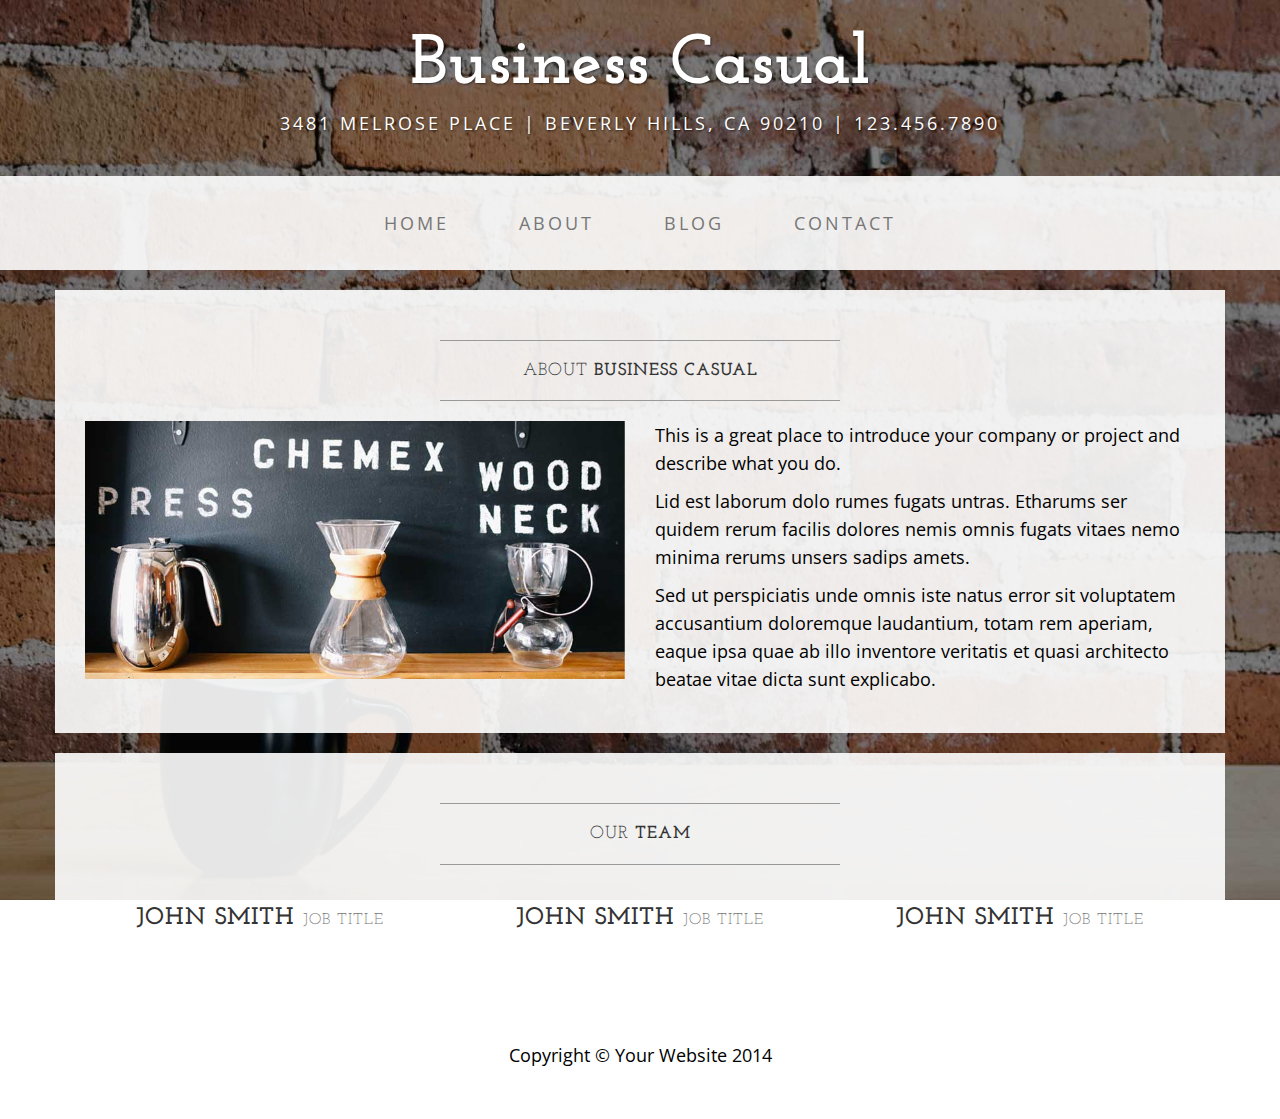
==== about.html @ 0c21d7d6 "theme" ====
<!DOCTYPE html>
<html lang="en">

<head>

    <meta charset="utf-8">
    <meta http-equiv="X-UA-Compatible" content="IE=edge">
    <meta name="viewport" content="width=device-width, initial-scale=1">
    <meta name="description" content="">
    <meta name="author" content="">

    <title>About - Business Casual - Start Bootstrap Theme</title>

    <!-- Bootstrap Core CSS -->
    <link href="css/bootstrap.min.css" rel="stylesheet">

    <!-- Custom CSS -->
    <link href="css/business-casual.css" rel="stylesheet">

    <!-- Fonts -->
    <link href="https://fonts.googleapis.com/css?family=Open+Sans:300italic,400italic,600italic,700italic,800italic,400,300,600,700,800" rel="stylesheet" type="text/css">
    <link href="https://fonts.googleapis.com/css?family=Josefin+Slab:100,300,400,600,700,100italic,300italic,400italic,600italic,700italic" rel="stylesheet" type="text/css">

    <!-- HTML5 Shim and Respond.js IE8 support of HTML5 elements and media queries -->
    <!-- WARNING: Respond.js doesn't work if you view the page via file:// -->
    <!--[if lt IE 9]>
        <script src="https://oss.maxcdn.com/libs/html5shiv/3.7.0/html5shiv.js"></script>
        <script src="https://oss.maxcdn.com/libs/respond.js/1.4.2/respond.min.js"></script>
    <![endif]-->

</head>

<body>

    <div class="brand">Business Casual</div>
    <div class="address-bar">3481 Melrose Place | Beverly Hills, CA 90210 | 123.456.7890</div>

    <!-- Navigation -->
    <nav class="navbar navbar-default" role="navigation">
        <div class="container">
            <!-- Brand and toggle get grouped for better mobile display -->
            <div class="navbar-header">
                <button type="button" class="navbar-toggle" data-toggle="collapse" data-target="#bs-example-navbar-collapse-1">
                    <span class="sr-only">Toggle navigation</span>
                    <span class="icon-bar"></span>
                    <span class="icon-bar"></span>
                    <span class="icon-bar"></span>
                </button>
                <!-- navbar-brand is hidden on larger screens, but visible when the menu is collapsed -->
                <a class="navbar-brand" href="index.html">Business Casual</a>
            </div>
            <!-- Collect the nav links, forms, and other content for toggling -->
            <div class="collapse navbar-collapse" id="bs-example-navbar-collapse-1">
                <ul class="nav navbar-nav">
                    <li>
                        <a href="index.html">Home</a>
                    </li>
                    <li>
                        <a href="about.html">About</a>
                    </li>
                    <li>
                        <a href="blog.html">Blog</a>
                    </li>
                    <li>
                        <a href="contact.html">Contact</a>
                    </li>
                </ul>
            </div>
            <!-- /.navbar-collapse -->
        </div>
        <!-- /.container -->
    </nav>

    <div class="container">

        <div class="row">
            <div class="box">
                <div class="col-lg-12">
                    <hr>
                    <h2 class="intro-text text-center">About
                        <strong>business casual</strong>
                    </h2>
                    <hr>
                </div>
                <div class="col-md-6">
                    <img class="img-responsive img-border-left" src="img/slide-2.jpg" alt="">
                </div>
                <div class="col-md-6">
                    <p>This is a great place to introduce your company or project and describe what you do.</p>
                    <p>Lid est laborum dolo rumes fugats untras. Etharums ser quidem rerum facilis dolores nemis omnis fugats vitaes nemo minima rerums unsers sadips amets.</p>
                    <p>Sed ut perspiciatis unde omnis iste natus error sit voluptatem accusantium doloremque laudantium, totam rem aperiam, eaque ipsa quae ab illo inventore veritatis et quasi architecto beatae vitae dicta sunt explicabo.</p>
                </div>
                <div class="clearfix"></div>
            </div>
        </div>

        <div class="row">
            <div class="box">
                <div class="col-lg-12">
                    <hr>
                    <h2 class="intro-text text-center">Our
                        <strong>Team</strong>
                    </h2>
                    <hr>
                </div>
                <div class="col-sm-4 text-center">
                    <img class="img-responsive" src="http://placehold.it/750x450" alt="">
                    <h3>John Smith
                        <small>Job Title</small>
                    </h3>
                </div>
                <div class="col-sm-4 text-center">
                    <img class="img-responsive" src="http://placehold.it/750x450" alt="">
                    <h3>John Smith
                        <small>Job Title</small>
                    </h3>
                </div>
                <div class="col-sm-4 text-center">
                    <img class="img-responsive" src="http://placehold.it/750x450" alt="">
                    <h3>John Smith
                        <small>Job Title</small>
                    </h3>
                </div>
                <div class="clearfix"></div>
            </div>
        </div>

    </div>
    <!-- /.container -->

    <footer>
        <div class="container">
            <div class="row">
                <div class="col-lg-12 text-center">
                    <p>Copyright &copy; Your Website 2014</p>
                </div>
            </div>
        </div>
    </footer>

    <!-- jQuery -->
    <script src="js/jquery.js"></script>

    <!-- Bootstrap Core JavaScript -->
    <script src="js/bootstrap.min.js"></script>

</body>

</html>
---- css/business-casual.css ----
/*!
 * Start Bootstrap - Business Casual (http://startbootstrap.com/)
 * Copyright 2013-2016 Start Bootstrap
 * Licensed under MIT (https://github.com/BlackrockDigital/startbootstrap/blob/gh-pages/LICENSE)
 */

body {
    font-family: "Open Sans","Helvetica Neue",Helvetica,Arial,sans-serif;
    background: url('../img/bg.jpg') no-repeat center center fixed;
    -webkit-background-size: cover;
    -moz-background-size: cover;
    background-size: cover;
    -o-background-size: cover;
}

h1,
h2,
h3,
h4,
h5,
h6 {
    text-transform: uppercase;
    font-family: "Josefin Slab","Helvetica Neue",Helvetica,Arial,sans-serif;
    font-weight: 700;
    letter-spacing: 1px;
}

p {
    font-size: 1.25em;
    line-height: 1.6;
    color: #000;
}

hr {
    max-width: 400px;
    border-color: #999999;
}

.brand,
.address-bar {
    display: none;
}

.navbar-brand {
    text-transform: uppercase;
    font-weight: 900;
    letter-spacing: 2px;
}

.navbar-nav {
    text-transform: uppercase;
    font-weight: 400;
    letter-spacing: 3px;
}

.img-full {
    min-width: 100%;
}

.brand-before,
.brand-name {
    text-transform: capitalize;
}

.brand-before {
    margin: 15px 0;
}

.brand-name {
    margin: 0;
    font-size: 4em;
}

.tagline-divider {
    margin: 15px auto 3px;
    max-width: 250px;
    border-color: #999999;
}

.box {
    margin-bottom: 20px;
    padding: 30px 15px;
    background: #fff;
    background: rgba(255,255,255,0.9);
}

.intro-text {
    text-transform: uppercase;
    font-size: 1.25em;
    font-weight: 400;
    letter-spacing: 1px;
}

.img-border {
    float: none;
    margin: 0 auto 0;
    border: #999999 solid 1px;
}

.img-left {
    float: none;
    margin: 0 auto 0;
}

footer {
    background: #fff;
    background: rgba(255,255,255,0.9);
}

footer p {
    margin: 0;
    padding: 50px 0;
}

@media screen and (min-width:768px) {
    .brand {
        display: inherit;
        margin: 0;
        padding: 30px 0 10px;
        text-align: center;
        text-shadow: 1px 1px 2px rgba(0,0,0,0.5);
        font-family: "Josefin Slab","Helvetica Neue",Helvetica,Arial,sans-serif;
        font-size: 5em;
        font-weight: 700;
        line-height: normal;
        color: #fff;
    }

    .top-divider {
        margin-top: 0;
    }

    .img-left {
        float: left;
        margin-right: 25px;
    }

    .address-bar {
        display: inherit;
        margin: 0;
        padding: 0 0 40px;
        text-align: center;
        text-shadow: 1px 1px 2px rgba(0,0,0,0.5);
        text-transform: uppercase;
        font-size: 1.25em;
        font-weight: 400;
        letter-spacing: 3px;
        color: #fff;
    }

    .navbar {
        border-radius: 0;
    }

    .navbar-header {
        display: none;
    }

    .navbar {
        min-height: 0;
    }

    .navbar-default {
        border: none;
        background: #fff;
        background: rgba(255,255,255,0.9);
    }

    .nav>li>a {
        padding: 35px;
    }

    .navbar-nav>li>a {
        line-height: normal;
    }

    .navbar-nav {
        display: table;
        float: none;
        margin: 0 auto;
        table-layout: fixed;
        font-size: 1.25em;
    }
}

@media screen and (min-width:1200px) {
    .box:after {
        content: '';
        display: table;
        clear: both;
    }
}
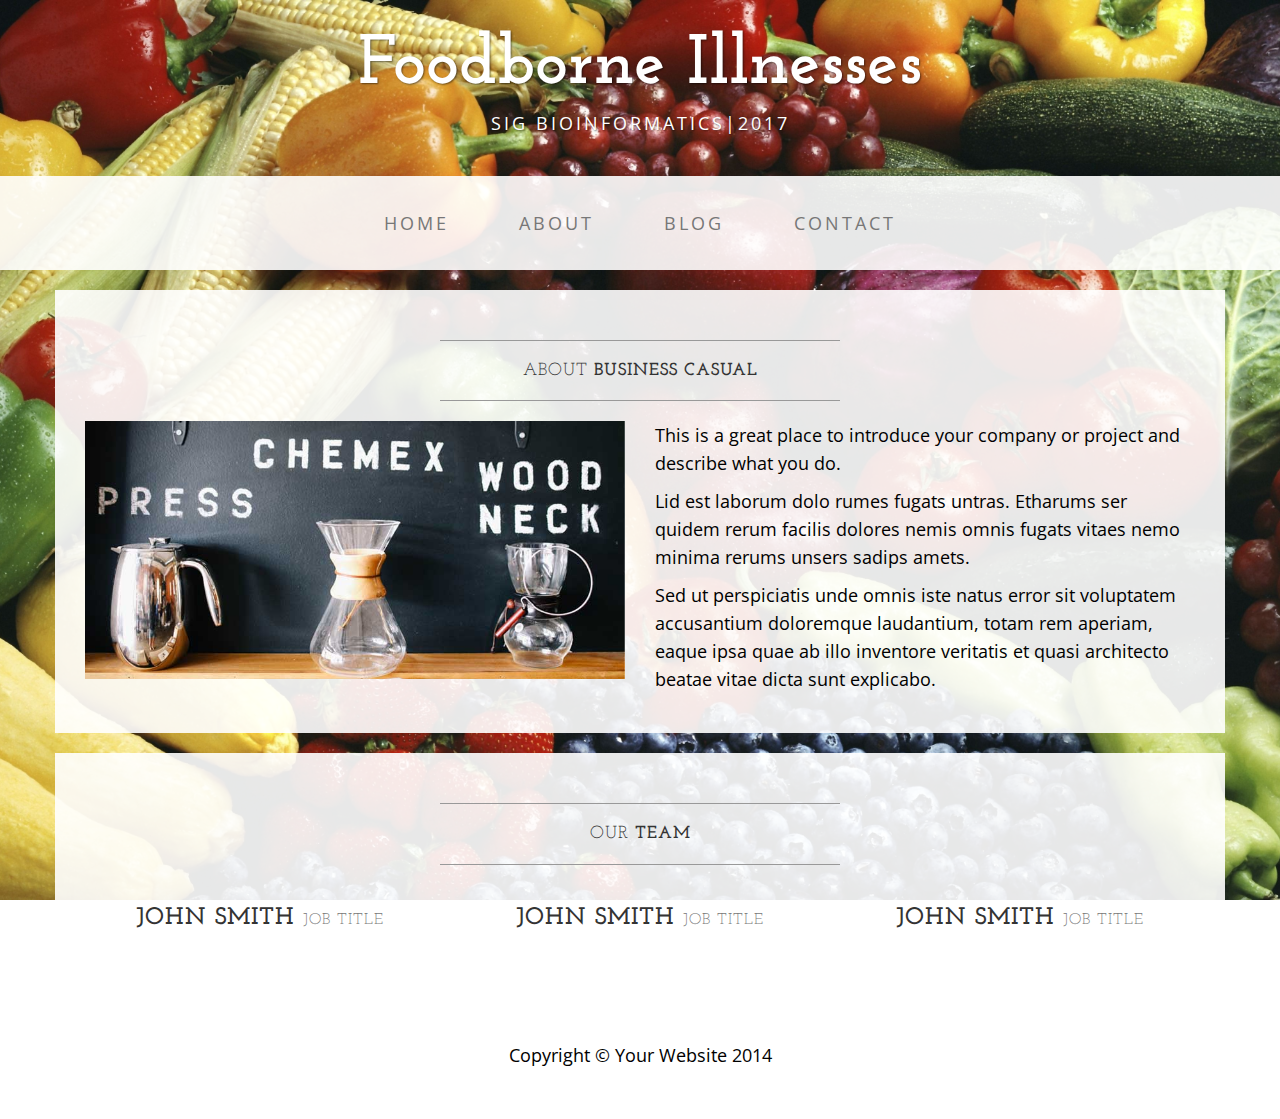
==== commit e53043a0: "'titleandsubtitle'" ====
--- a/about.html
+++ b/about.html
@@ -9,7 +9,7 @@
     <meta name="description" content="">
     <meta name="author" content="">
 
-    <title>About - Business Casual - Start Bootstrap Theme</title>
+    <title>SIG Bioinformatics</title>
 
     <!-- Bootstrap Core CSS -->
     <link href="css/bootstrap.min.css" rel="stylesheet">
@@ -32,8 +32,8 @@
 
 <body>
 
-    <div class="brand">Business Casual</div>
-    <div class="address-bar">3481 Melrose Place | Beverly Hills, CA 90210 | 123.456.7890</div>
+    <div class="brand">Foodborne Illnesses</div>
+    <div class="address-bar">SIG Bioinformatics|2017</div>
 
     <!-- Navigation -->
     <nav class="navbar navbar-default" role="navigation">
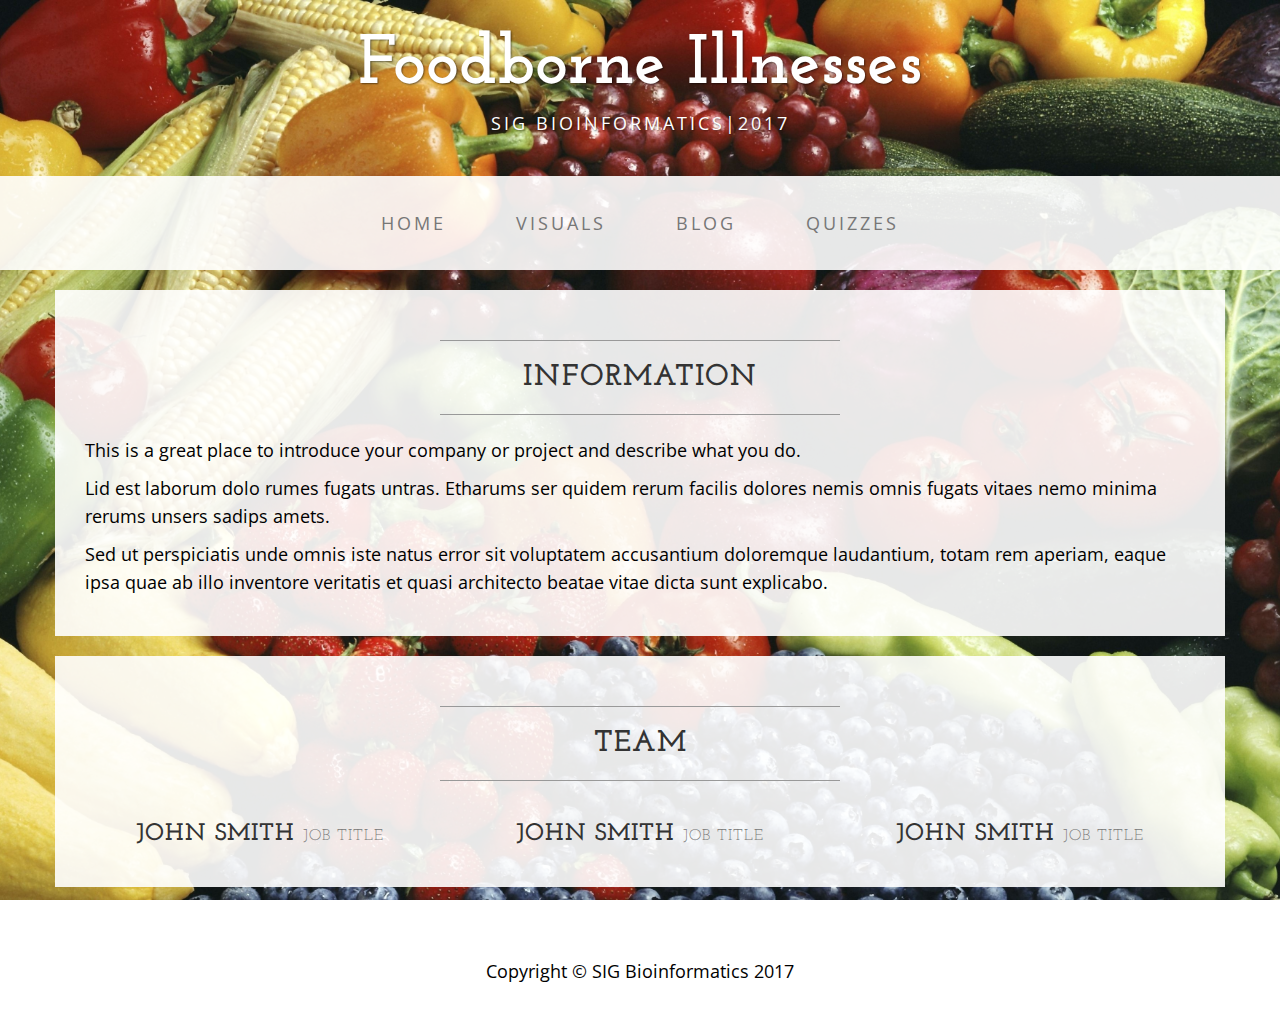
==== commit 457e05c9: "'addedvisualsandchangedsometexts'" ====
--- a/about.html
+++ b/about.html
@@ -56,13 +56,13 @@
                         <a href="index.html">Home</a>
                     </li>
                     <li>
-                        <a href="about.html">About</a>
+                        <a href="about.html">Visuals</a>
                     </li>
                     <li>
                         <a href="blog.html">Blog</a>
                     </li>
                     <li>
-                        <a href="contact.html">Contact</a>
+                        <a href="contact.html">Quizzes</a>
                     </li>
                 </ul>
             </div>
@@ -77,15 +77,42 @@
             <div class="box">
                 <div class="col-lg-12">
                     <hr>
-                    <h2 class="intro-text text-center">About
-                        <strong>business casual</strong>
+                    <h2 class="text-center">
+                        <strong>Information</strong>
                     </h2>
                     <hr>
                 </div>
-                <div class="col-md-6">
-                    <img class="img-responsive img-border-left" src="img/slide-2.jpg" alt="">
-                </div>
-                <div class="col-md-6">
+
+                  <div class='tableauPlaceholder, col-md-12' id='viz1500918203045' style='position:relative'>
+                    <noscript>
+                      <a href=''>
+                        <img alt='FOOD- ILLNESS1 ' src='https:&#47;&#47;public.tableau.com&#47;static&#47;images&#47;Bo&#47;Book7_530&#47;FOOD-ILLNESS1&#47;1_rss.png' style='border: none' />
+                      </a>
+                    </noscript>
+                    <object class='tableauViz'  style='display:none;'>
+                      <param name='host_url' value='https%3A%2F%2Fpublic.tableau.com%2F' />
+                      <param name='site_root' value='' />
+                      <param name='name' value='Book7_530&#47;FOOD-ILLNESS1' />
+                      <param name='tabs' value='no' />
+                      <param name='toolbar' value='yes' />
+                      <param name='static_image' value='https:&#47;&#47;public.tableau.com&#47;static&#47;images&#47;Bo&#47;Book7_530&#47;FOOD-ILLNESS1&#47;1.png' />
+                      <param name='animate_transition' value='yes' />
+                      <param name='display_static_image' value='yes' />
+                      <param name='display_spinner' value='yes' />
+                      <param name='display_overlay' value='yes' />
+                      <param name='display_count' value='yes' />
+                    </object>
+                  </div>
+                  <script type='text/javascript'>
+                    var divElement = document.getElementById('viz1500918203045');
+                    var vizElement = divElement.getElementsByTagName('object')[0];
+                    vizElement.style.width='100%';vizElement.style.height=(divElement.offsetWidth*0.75)+'px';
+                    var scriptElement = document.createElement('script');
+                    scriptElement.src = 'https://public.tableau.com/javascripts/api/viz_v1.js';
+                    vizElement.parentNode.insertBefore(scriptElement, vizElement);
+                  </script>
+
+                <div class="col-md-12">
                     <p>This is a great place to introduce your company or project and describe what you do.</p>
                     <p>Lid est laborum dolo rumes fugats untras. Etharums ser quidem rerum facilis dolores nemis omnis fugats vitaes nemo minima rerums unsers sadips amets.</p>
                     <p>Sed ut perspiciatis unde omnis iste natus error sit voluptatem accusantium doloremque laudantium, totam rem aperiam, eaque ipsa quae ab illo inventore veritatis et quasi architecto beatae vitae dicta sunt explicabo.</p>
@@ -98,7 +125,7 @@
             <div class="box">
                 <div class="col-lg-12">
                     <hr>
-                    <h2 class="intro-text text-center">Our
+                    <h2 class="text-center">
                         <strong>Team</strong>
                     </h2>
                     <hr>
@@ -132,7 +159,7 @@
         <div class="container">
             <div class="row">
                 <div class="col-lg-12 text-center">
-                    <p>Copyright &copy; Your Website 2014</p>
+                    <p>Copyright &copy; SIG Bioinformatics 2017</p>
                 </div>
             </div>
         </div>
--- a/css/business-casual.css
+++ b/css/business-casual.css
@@ -188,5 +188,30 @@
         content: '';
         display: table;
         clear: both;
-    }
-}+
+    }
+
+}
+.question{
+    font-weight: 600;
+}
+.answers {
+  margin-bottom: 20px;
+}
+.answers label{
+  display: block;
+}
+#submit{
+    font-family: sans-serif;
+    font-size: 20px;
+    background-color: #279;
+    color: #fff;
+    border: 0px;
+    border-radius: 3px;
+    padding: 20px;
+    cursor: pointer;
+    margin-bottom: 20px;
+}
+#submit:hover{
+    background-color: #38a;
+}
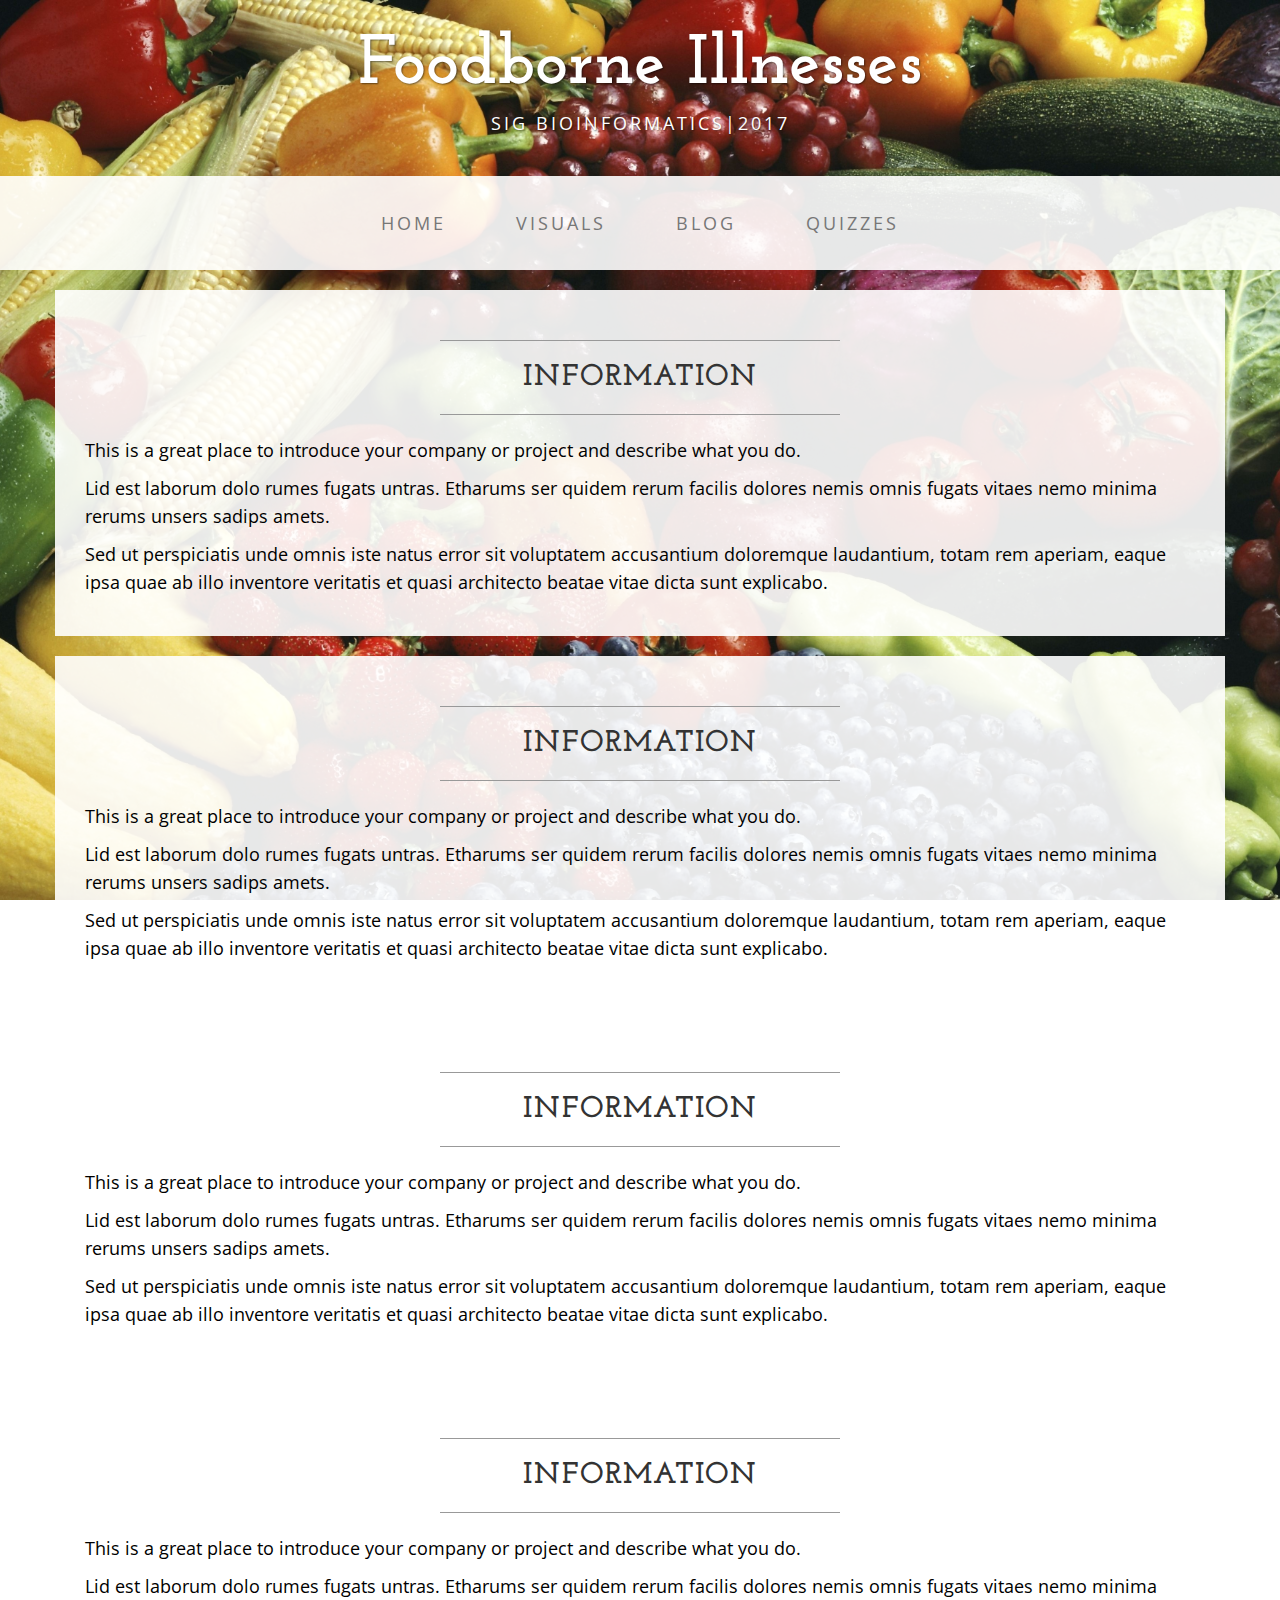
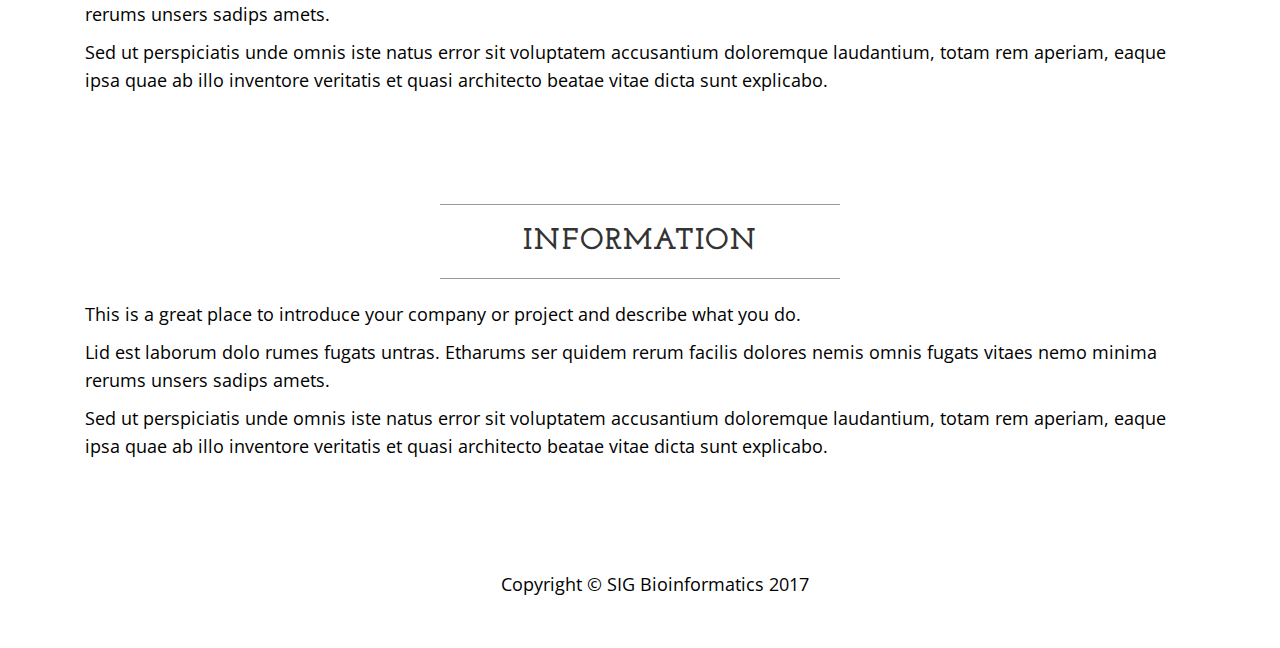
==== commit c620e638: "'addedvisualizations,changedquiz'" ====
--- a/about.html
+++ b/about.html
@@ -121,38 +121,103 @@
             </div>
         </div>
 
-        <div class="row">
-            <div class="box">
-                <div class="col-lg-12">
-                    <hr>
-                    <h2 class="text-center">
-                        <strong>Team</strong>
-                    </h2>
-                    <hr>
-                </div>
-                <div class="col-sm-4 text-center">
-                    <img class="img-responsive" src="http://placehold.it/750x450" alt="">
-                    <h3>John Smith
-                        <small>Job Title</small>
-                    </h3>
-                </div>
-                <div class="col-sm-4 text-center">
-                    <img class="img-responsive" src="http://placehold.it/750x450" alt="">
-                    <h3>John Smith
-                        <small>Job Title</small>
-                    </h3>
-                </div>
-                <div class="col-sm-4 text-center">
-                    <img class="img-responsive" src="http://placehold.it/750x450" alt="">
-                    <h3>John Smith
-                        <small>Job Title</small>
-                    </h3>
-                </div>
-                <div class="clearfix"></div>
-            </div>
-        </div>
-
-    </div>
+
+            <div class="row">
+                <div class="box">
+                    <div class="col-lg-12">
+                        <hr>
+                        <h2 class="text-center">
+                            <strong>Information</strong>
+                        </h2>
+                        <hr>
+                    </div>
+
+                    <div class='tableauPlaceholder, col-md-12' id='viz1501000955147' style='position: relative'><noscript><a href=''><img alt='FOOD- ILLNESS2 ' src='https:&#47;&#47;public.tableau.com&#47;static&#47;images&#47;Bo&#47;Book7_530&#47;FOOD-ILLNESS2&#47;1_rss.png' style='border: none' /></a></noscript><object class='tableauViz'  style='display:none;'><param name='host_url' value='https%3A%2F%2Fpublic.tableau.com%2F' /> <param name='site_root' value='' /><param name='name' value='Book7_530&#47;FOOD-ILLNESS2' /><param name='tabs' value='no' /><param name='toolbar' value='yes' /><param name='static_image' value='https:&#47;&#47;public.tableau.com&#47;static&#47;images&#47;Bo&#47;Book7_530&#47;FOOD-ILLNESS2&#47;1.png' /> <param name='animate_transition' value='yes' /><param name='display_static_image' value='yes' /><param name='display_spinner' value='yes' /><param name='display_overlay' value='yes' /><param name='display_count' value='yes' /><param name='filter' value='publish=yes' /></object></div>                <script type='text/javascript'>                    var divElement = document.getElementById('viz1501000955147');                    var vizElement = divElement.getElementsByTagName('object')[0];                    vizElement.style.width='100%';vizElement.style.height=(divElement.offsetWidth*0.75)+'px';                    var scriptElement = document.createElement('script');                    scriptElement.src = 'https://public.tableau.com/javascripts/api/viz_v1.js';                    vizElement.parentNode.insertBefore(scriptElement, vizElement);                </script>
+
+                  <div class="col-md-12">
+                      <p>This is a great place to introduce your company or project and describe what you do.</p>
+                      <p>Lid est laborum dolo rumes fugats untras. Etharums ser quidem rerum facilis dolores nemis omnis fugats vitaes nemo minima rerums unsers sadips amets.</p>
+                      <p>Sed ut perspiciatis unde omnis iste natus error sit voluptatem accusantium doloremque laudantium, totam rem aperiam, eaque ipsa quae ab illo inventore veritatis et quasi architecto beatae vitae dicta sunt explicabo.</p>
+                  </div>
+                  <div class="clearfix"></div>
+              </div>
+          </div>
+
+
+
+
+                      <div class="row">
+                          <div class="box">
+                              <div class="col-lg-12">
+                                  <hr>
+                                  <h2 class="text-center">
+                                      <strong>Information</strong>
+                                  </h2>
+                                  <hr>
+                              </div>
+
+<div class='tableauPlaceholder, col-md-12' id='viz1501001465645' style='position: relative'><noscript><a href=''><img alt='YEAR-ILLNESS-USA - Missouri ' src='https:&#47;&#47;public.tableau.com&#47;static&#47;images&#47;RZ&#47;RZ74HJZ38&#47;1_rss.png' style='border: none' /></a></noscript><object class='tableauViz'  style='display:none;'><param name='host_url' value='https%3A%2F%2Fpublic.tableau.com%2F' /> <param name='path' value='shared&#47;RZ74HJZ38' /> <param name='toolbar' value='yes' /><param name='static_image' value='https:&#47;&#47;public.tableau.com&#47;static&#47;images&#47;RZ&#47;RZ74HJZ38&#47;1.png' /> <param name='animate_transition' value='yes' /><param name='display_static_image' value='yes' /><param name='display_spinner' value='yes' /><param name='display_overlay' value='yes' /><param name='display_count' value='yes' /><param name='filter' value='publish=yes' /></object></div>                <script type='text/javascript'>                    var divElement = document.getElementById('viz1501001465645');                    var vizElement = divElement.getElementsByTagName('object')[0];                    vizElement.style.width='100%';vizElement.style.height=(divElement.offsetWidth*0.75)+'px';                    var scriptElement = document.createElement('script');                    scriptElement.src = 'https://public.tableau.com/javascripts/api/viz_v1.js';                    vizElement.parentNode.insertBefore(scriptElement, vizElement);                </script>
+
+                            <div class="col-md-12">
+                                <p>This is a great place to introduce your company or project and describe what you do.</p>
+                                <p>Lid est laborum dolo rumes fugats untras. Etharums ser quidem rerum facilis dolores nemis omnis fugats vitaes nemo minima rerums unsers sadips amets.</p>
+                                <p>Sed ut perspiciatis unde omnis iste natus error sit voluptatem accusantium doloremque laudantium, totam rem aperiam, eaque ipsa quae ab illo inventore veritatis et quasi architecto beatae vitae dicta sunt explicabo.</p>
+                            </div>
+                            <div class="clearfix"></div>
+                        </div>
+                    </div>
+
+
+
+                    <div class="row">
+                        <div class="box">
+                            <div class="col-lg-12">
+                                <hr>
+                                <h2 class="text-center">
+                                    <strong>Information</strong>
+                                </h2>
+                                <hr>
+                            </div>
+
+                            <div class='tableauPlaceholder, col-md-12' id='viz1501001716170' style='position: relative'><noscript><a href=''><img alt='YEAR-ILLNESS-STATE-MAP - 1998 ' src='https:&#47;&#47;public.tableau.com&#47;static&#47;images&#47;Bo&#47;Book7_530&#47;YEAR-ILLNESS-STATE-MAP&#47;1_rss.png' style='border: none' /></a></noscript><object class='tableauViz'  style='display:none;'><param name='host_url' value='https%3A%2F%2Fpublic.tableau.com%2F' /> <param name='site_root' value='' /><param name='name' value='Book7_530&#47;YEAR-ILLNESS-STATE-MAP' /><param name='tabs' value='no' /><param name='toolbar' value='yes' /><param name='static_image' value='https:&#47;&#47;public.tableau.com&#47;static&#47;images&#47;Bo&#47;Book7_530&#47;YEAR-ILLNESS-STATE-MAP&#47;1.png' /> <param name='animate_transition' value='yes' /><param name='display_static_image' value='yes' /><param name='display_spinner' value='yes' /><param name='display_overlay' value='yes' /><param name='display_count' value='yes' /><param name='filter' value='publish=yes' /></object></div>                <script type='text/javascript'>                    var divElement = document.getElementById('viz1501001716170');                    var vizElement = divElement.getElementsByTagName('object')[0];                    vizElement.style.width='100%';vizElement.style.height=(divElement.offsetWidth*0.75)+'px';                    var scriptElement = document.createElement('script');                    scriptElement.src = 'https://public.tableau.com/javascripts/api/viz_v1.js';                    vizElement.parentNode.insertBefore(scriptElement, vizElement);                </script>
+
+
+                            <div class="col-md-12">
+                                <p>This is a great place to introduce your company or project and describe what you do.</p>
+                                <p>Lid est laborum dolo rumes fugats untras. Etharums ser quidem rerum facilis dolores nemis omnis fugats vitaes nemo minima rerums unsers sadips amets.</p>
+                                <p>Sed ut perspiciatis unde omnis iste natus error sit voluptatem accusantium doloremque laudantium, totam rem aperiam, eaque ipsa quae ab illo inventore veritatis et quasi architecto beatae vitae dicta sunt explicabo.</p>
+                            </div>
+                            <div class="clearfix"></div>
+                          </div>
+                          </div>
+
+
+
+
+                          <div class="row">
+                              <div class="box">
+                                  <div class="col-lg-12">
+                                      <hr>
+                                      <h2 class="text-center">
+                                          <strong>Information</strong>
+                                      </h2>
+                                      <hr>
+                                  </div>
+
+                                  <div class='tableauPlaceholder, col-md-12' id='viz1501002029374' style='position: relative'><noscript><a href=''><img alt='REGION OF USA-ILLNESS ' src='https:&#47;&#47;public.tableau.com&#47;static&#47;images&#47;Bo&#47;Book7_530&#47;REGIONOFUSA-ILLNESS&#47;1_rss.png' style='border: none' /></a></noscript><object class='tableauViz'  style='display:none;'><param name='host_url' value='https%3A%2F%2Fpublic.tableau.com%2F' /> <param name='site_root' value='' /><param name='name' value='Book7_530&#47;REGIONOFUSA-ILLNESS' /><param name='tabs' value='no' /><param name='toolbar' value='yes' /><param name='static_image' value='https:&#47;&#47;public.tableau.com&#47;static&#47;images&#47;Bo&#47;Book7_530&#47;REGIONOFUSA-ILLNESS&#47;1.png' /> <param name='animate_transition' value='yes' /><param name='display_static_image' value='yes' /><param name='display_spinner' value='yes' /><param name='display_overlay' value='yes' /><param name='display_count' value='yes' /><param name='filter' value='publish=yes' /></object></div>                <script type='text/javascript'>                    var divElement = document.getElementById('viz1501002029374');                    var vizElement = divElement.getElementsByTagName('object')[0];                    vizElement.style.width='100%';vizElement.style.height=(divElement.offsetWidth*0.75)+'px';                    var scriptElement = document.createElement('script');                    scriptElement.src = 'https://public.tableau.com/javascripts/api/viz_v1.js';                    vizElement.parentNode.insertBefore(scriptElement, vizElement);                </script>
+
+
+                                  <div class="col-md-12">
+                                      <p>This is a great place to introduce your company or project and describe what you do.</p>
+                                      <p>Lid est laborum dolo rumes fugats untras. Etharums ser quidem rerum facilis dolores nemis omnis fugats vitaes nemo minima rerums unsers sadips amets.</p>
+                                      <p>Sed ut perspiciatis unde omnis iste natus error sit voluptatem accusantium doloremque laudantium, totam rem aperiam, eaque ipsa quae ab illo inventore veritatis et quasi architecto beatae vitae dicta sunt explicabo.</p>
+                                  </div>
+                                  <div class="clearfix"></div>
+                                  </div>
+                                  </div>
+
+
+
     <!-- /.container -->
 
     <footer>
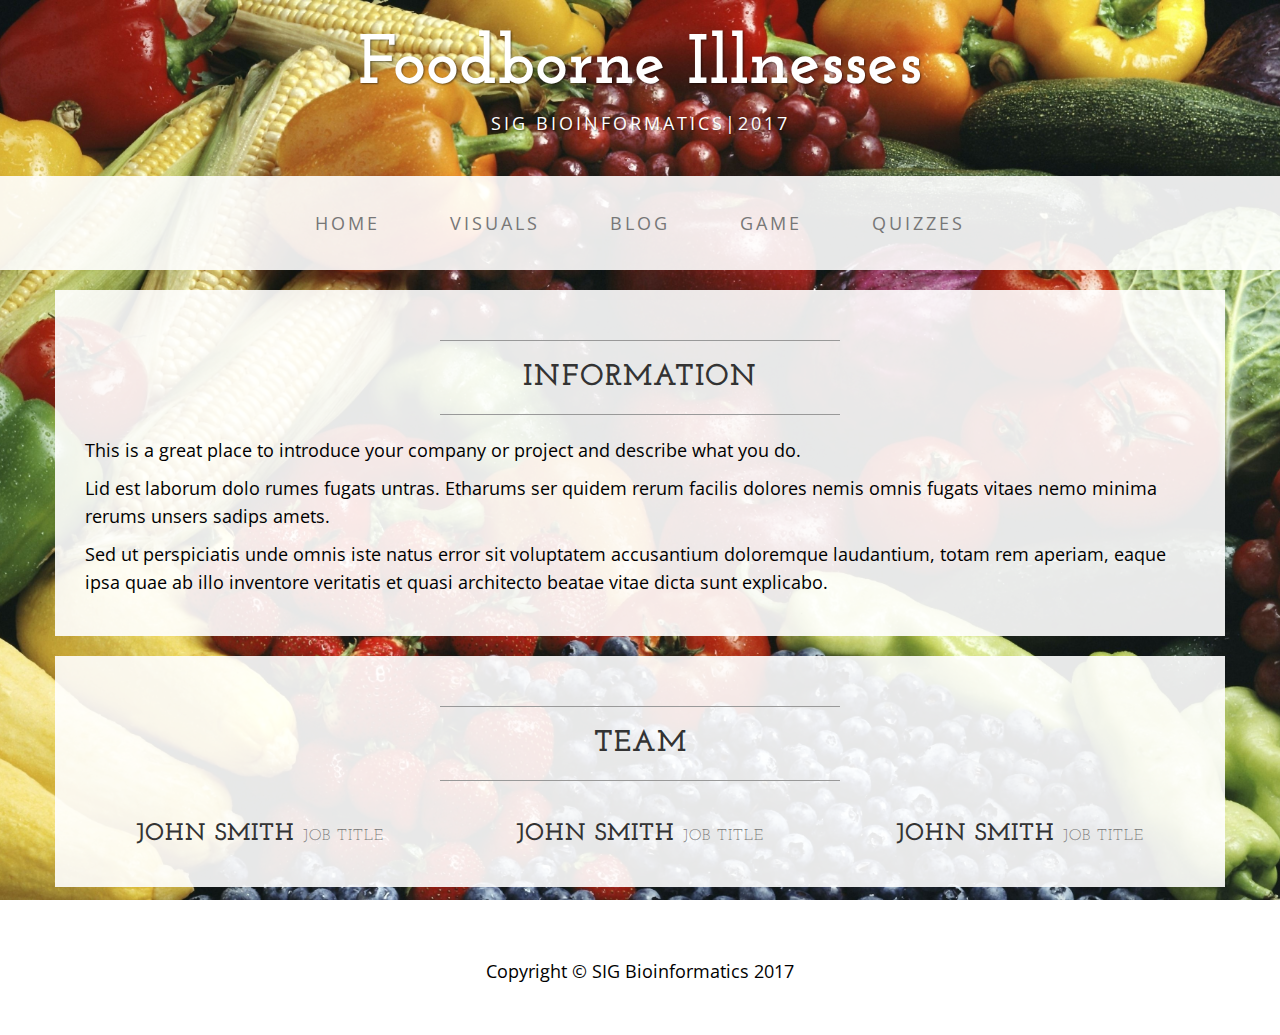
==== commit dbe08d4c: "added game.trying to merge" ====
--- a/about.html
+++ b/about.html
@@ -62,6 +62,9 @@
                         <a href="blog.html">Blog</a>
                     </li>
                     <li>
+                        <a href="game.html">Game</a>
+                    </li>
+                    <li>
                         <a href="contact.html">Quizzes</a>
                     </li>
                 </ul>
@@ -121,103 +124,38 @@
             </div>
         </div>
 
+        <div class="row">
+            <div class="box">
+                <div class="col-lg-12">
+                    <hr>
+                    <h2 class="text-center">
+                        <strong>Team</strong>
+                    </h2>
+                    <hr>
+                </div>
+                <div class="col-sm-4 text-center">
+                    <img class="img-responsive" src="http://placehold.it/750x450" alt="">
+                    <h3>John Smith
+                        <small>Job Title</small>
+                    </h3>
+                </div>
+                <div class="col-sm-4 text-center">
+                    <img class="img-responsive" src="http://placehold.it/750x450" alt="">
+                    <h3>John Smith
+                        <small>Job Title</small>
+                    </h3>
+                </div>
+                <div class="col-sm-4 text-center">
+                    <img class="img-responsive" src="http://placehold.it/750x450" alt="">
+                    <h3>John Smith
+                        <small>Job Title</small>
+                    </h3>
+                </div>
+                <div class="clearfix"></div>
+            </div>
+        </div>
 
-            <div class="row">
-                <div class="box">
-                    <div class="col-lg-12">
-                        <hr>
-                        <h2 class="text-center">
-                            <strong>Information</strong>
-                        </h2>
-                        <hr>
-                    </div>
-
-                    <div class='tableauPlaceholder, col-md-12' id='viz1501000955147' style='position: relative'><noscript><a href=''><img alt='FOOD- ILLNESS2 ' src='https:&#47;&#47;public.tableau.com&#47;static&#47;images&#47;Bo&#47;Book7_530&#47;FOOD-ILLNESS2&#47;1_rss.png' style='border: none' /></a></noscript><object class='tableauViz'  style='display:none;'><param name='host_url' value='https%3A%2F%2Fpublic.tableau.com%2F' /> <param name='site_root' value='' /><param name='name' value='Book7_530&#47;FOOD-ILLNESS2' /><param name='tabs' value='no' /><param name='toolbar' value='yes' /><param name='static_image' value='https:&#47;&#47;public.tableau.com&#47;static&#47;images&#47;Bo&#47;Book7_530&#47;FOOD-ILLNESS2&#47;1.png' /> <param name='animate_transition' value='yes' /><param name='display_static_image' value='yes' /><param name='display_spinner' value='yes' /><param name='display_overlay' value='yes' /><param name='display_count' value='yes' /><param name='filter' value='publish=yes' /></object></div>                <script type='text/javascript'>                    var divElement = document.getElementById('viz1501000955147');                    var vizElement = divElement.getElementsByTagName('object')[0];                    vizElement.style.width='100%';vizElement.style.height=(divElement.offsetWidth*0.75)+'px';                    var scriptElement = document.createElement('script');                    scriptElement.src = 'https://public.tableau.com/javascripts/api/viz_v1.js';                    vizElement.parentNode.insertBefore(scriptElement, vizElement);                </script>
-
-                  <div class="col-md-12">
-                      <p>This is a great place to introduce your company or project and describe what you do.</p>
-                      <p>Lid est laborum dolo rumes fugats untras. Etharums ser quidem rerum facilis dolores nemis omnis fugats vitaes nemo minima rerums unsers sadips amets.</p>
-                      <p>Sed ut perspiciatis unde omnis iste natus error sit voluptatem accusantium doloremque laudantium, totam rem aperiam, eaque ipsa quae ab illo inventore veritatis et quasi architecto beatae vitae dicta sunt explicabo.</p>
-                  </div>
-                  <div class="clearfix"></div>
-              </div>
-          </div>
-
-
-
-
-                      <div class="row">
-                          <div class="box">
-                              <div class="col-lg-12">
-                                  <hr>
-                                  <h2 class="text-center">
-                                      <strong>Information</strong>
-                                  </h2>
-                                  <hr>
-                              </div>
-
-<div class='tableauPlaceholder, col-md-12' id='viz1501001465645' style='position: relative'><noscript><a href=''><img alt='YEAR-ILLNESS-USA - Missouri ' src='https:&#47;&#47;public.tableau.com&#47;static&#47;images&#47;RZ&#47;RZ74HJZ38&#47;1_rss.png' style='border: none' /></a></noscript><object class='tableauViz'  style='display:none;'><param name='host_url' value='https%3A%2F%2Fpublic.tableau.com%2F' /> <param name='path' value='shared&#47;RZ74HJZ38' /> <param name='toolbar' value='yes' /><param name='static_image' value='https:&#47;&#47;public.tableau.com&#47;static&#47;images&#47;RZ&#47;RZ74HJZ38&#47;1.png' /> <param name='animate_transition' value='yes' /><param name='display_static_image' value='yes' /><param name='display_spinner' value='yes' /><param name='display_overlay' value='yes' /><param name='display_count' value='yes' /><param name='filter' value='publish=yes' /></object></div>                <script type='text/javascript'>                    var divElement = document.getElementById('viz1501001465645');                    var vizElement = divElement.getElementsByTagName('object')[0];                    vizElement.style.width='100%';vizElement.style.height=(divElement.offsetWidth*0.75)+'px';                    var scriptElement = document.createElement('script');                    scriptElement.src = 'https://public.tableau.com/javascripts/api/viz_v1.js';                    vizElement.parentNode.insertBefore(scriptElement, vizElement);                </script>
-
-                            <div class="col-md-12">
-                                <p>This is a great place to introduce your company or project and describe what you do.</p>
-                                <p>Lid est laborum dolo rumes fugats untras. Etharums ser quidem rerum facilis dolores nemis omnis fugats vitaes nemo minima rerums unsers sadips amets.</p>
-                                <p>Sed ut perspiciatis unde omnis iste natus error sit voluptatem accusantium doloremque laudantium, totam rem aperiam, eaque ipsa quae ab illo inventore veritatis et quasi architecto beatae vitae dicta sunt explicabo.</p>
-                            </div>
-                            <div class="clearfix"></div>
-                        </div>
-                    </div>
-
-
-
-                    <div class="row">
-                        <div class="box">
-                            <div class="col-lg-12">
-                                <hr>
-                                <h2 class="text-center">
-                                    <strong>Information</strong>
-                                </h2>
-                                <hr>
-                            </div>
-
-                            <div class='tableauPlaceholder, col-md-12' id='viz1501001716170' style='position: relative'><noscript><a href=''><img alt='YEAR-ILLNESS-STATE-MAP - 1998 ' src='https:&#47;&#47;public.tableau.com&#47;static&#47;images&#47;Bo&#47;Book7_530&#47;YEAR-ILLNESS-STATE-MAP&#47;1_rss.png' style='border: none' /></a></noscript><object class='tableauViz'  style='display:none;'><param name='host_url' value='https%3A%2F%2Fpublic.tableau.com%2F' /> <param name='site_root' value='' /><param name='name' value='Book7_530&#47;YEAR-ILLNESS-STATE-MAP' /><param name='tabs' value='no' /><param name='toolbar' value='yes' /><param name='static_image' value='https:&#47;&#47;public.tableau.com&#47;static&#47;images&#47;Bo&#47;Book7_530&#47;YEAR-ILLNESS-STATE-MAP&#47;1.png' /> <param name='animate_transition' value='yes' /><param name='display_static_image' value='yes' /><param name='display_spinner' value='yes' /><param name='display_overlay' value='yes' /><param name='display_count' value='yes' /><param name='filter' value='publish=yes' /></object></div>                <script type='text/javascript'>                    var divElement = document.getElementById('viz1501001716170');                    var vizElement = divElement.getElementsByTagName('object')[0];                    vizElement.style.width='100%';vizElement.style.height=(divElement.offsetWidth*0.75)+'px';                    var scriptElement = document.createElement('script');                    scriptElement.src = 'https://public.tableau.com/javascripts/api/viz_v1.js';                    vizElement.parentNode.insertBefore(scriptElement, vizElement);                </script>
-
-
-                            <div class="col-md-12">
-                                <p>This is a great place to introduce your company or project and describe what you do.</p>
-                                <p>Lid est laborum dolo rumes fugats untras. Etharums ser quidem rerum facilis dolores nemis omnis fugats vitaes nemo minima rerums unsers sadips amets.</p>
-                                <p>Sed ut perspiciatis unde omnis iste natus error sit voluptatem accusantium doloremque laudantium, totam rem aperiam, eaque ipsa quae ab illo inventore veritatis et quasi architecto beatae vitae dicta sunt explicabo.</p>
-                            </div>
-                            <div class="clearfix"></div>
-                          </div>
-                          </div>
-
-
-
-
-                          <div class="row">
-                              <div class="box">
-                                  <div class="col-lg-12">
-                                      <hr>
-                                      <h2 class="text-center">
-                                          <strong>Information</strong>
-                                      </h2>
-                                      <hr>
-                                  </div>
-
-                                  <div class='tableauPlaceholder, col-md-12' id='viz1501002029374' style='position: relative'><noscript><a href=''><img alt='REGION OF USA-ILLNESS ' src='https:&#47;&#47;public.tableau.com&#47;static&#47;images&#47;Bo&#47;Book7_530&#47;REGIONOFUSA-ILLNESS&#47;1_rss.png' style='border: none' /></a></noscript><object class='tableauViz'  style='display:none;'><param name='host_url' value='https%3A%2F%2Fpublic.tableau.com%2F' /> <param name='site_root' value='' /><param name='name' value='Book7_530&#47;REGIONOFUSA-ILLNESS' /><param name='tabs' value='no' /><param name='toolbar' value='yes' /><param name='static_image' value='https:&#47;&#47;public.tableau.com&#47;static&#47;images&#47;Bo&#47;Book7_530&#47;REGIONOFUSA-ILLNESS&#47;1.png' /> <param name='animate_transition' value='yes' /><param name='display_static_image' value='yes' /><param name='display_spinner' value='yes' /><param name='display_overlay' value='yes' /><param name='display_count' value='yes' /><param name='filter' value='publish=yes' /></object></div>                <script type='text/javascript'>                    var divElement = document.getElementById('viz1501002029374');                    var vizElement = divElement.getElementsByTagName('object')[0];                    vizElement.style.width='100%';vizElement.style.height=(divElement.offsetWidth*0.75)+'px';                    var scriptElement = document.createElement('script');                    scriptElement.src = 'https://public.tableau.com/javascripts/api/viz_v1.js';                    vizElement.parentNode.insertBefore(scriptElement, vizElement);                </script>
-
-
-                                  <div class="col-md-12">
-                                      <p>This is a great place to introduce your company or project and describe what you do.</p>
-                                      <p>Lid est laborum dolo rumes fugats untras. Etharums ser quidem rerum facilis dolores nemis omnis fugats vitaes nemo minima rerums unsers sadips amets.</p>
-                                      <p>Sed ut perspiciatis unde omnis iste natus error sit voluptatem accusantium doloremque laudantium, totam rem aperiam, eaque ipsa quae ab illo inventore veritatis et quasi architecto beatae vitae dicta sunt explicabo.</p>
-                                  </div>
-                                  <div class="clearfix"></div>
-                                  </div>
-                                  </div>
-
-
-
+    </div>
     <!-- /.container -->
 
     <footer>
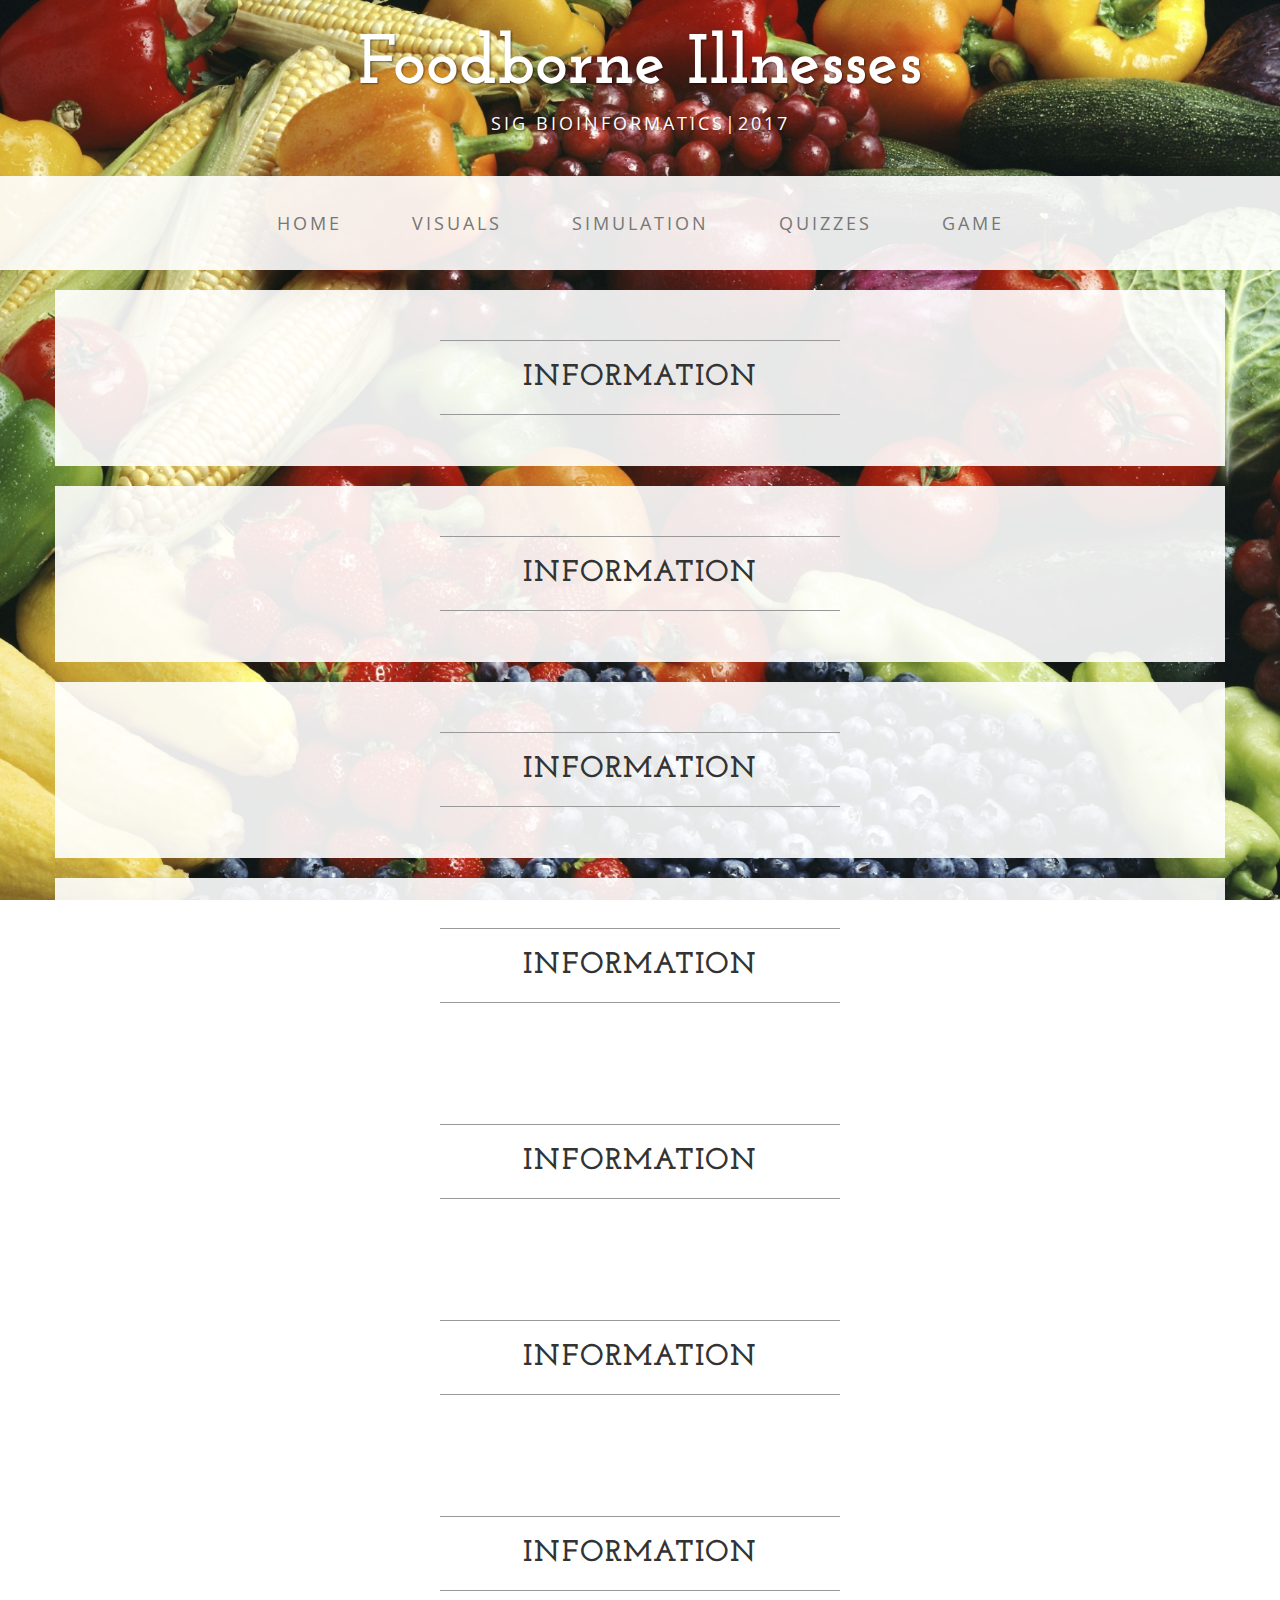
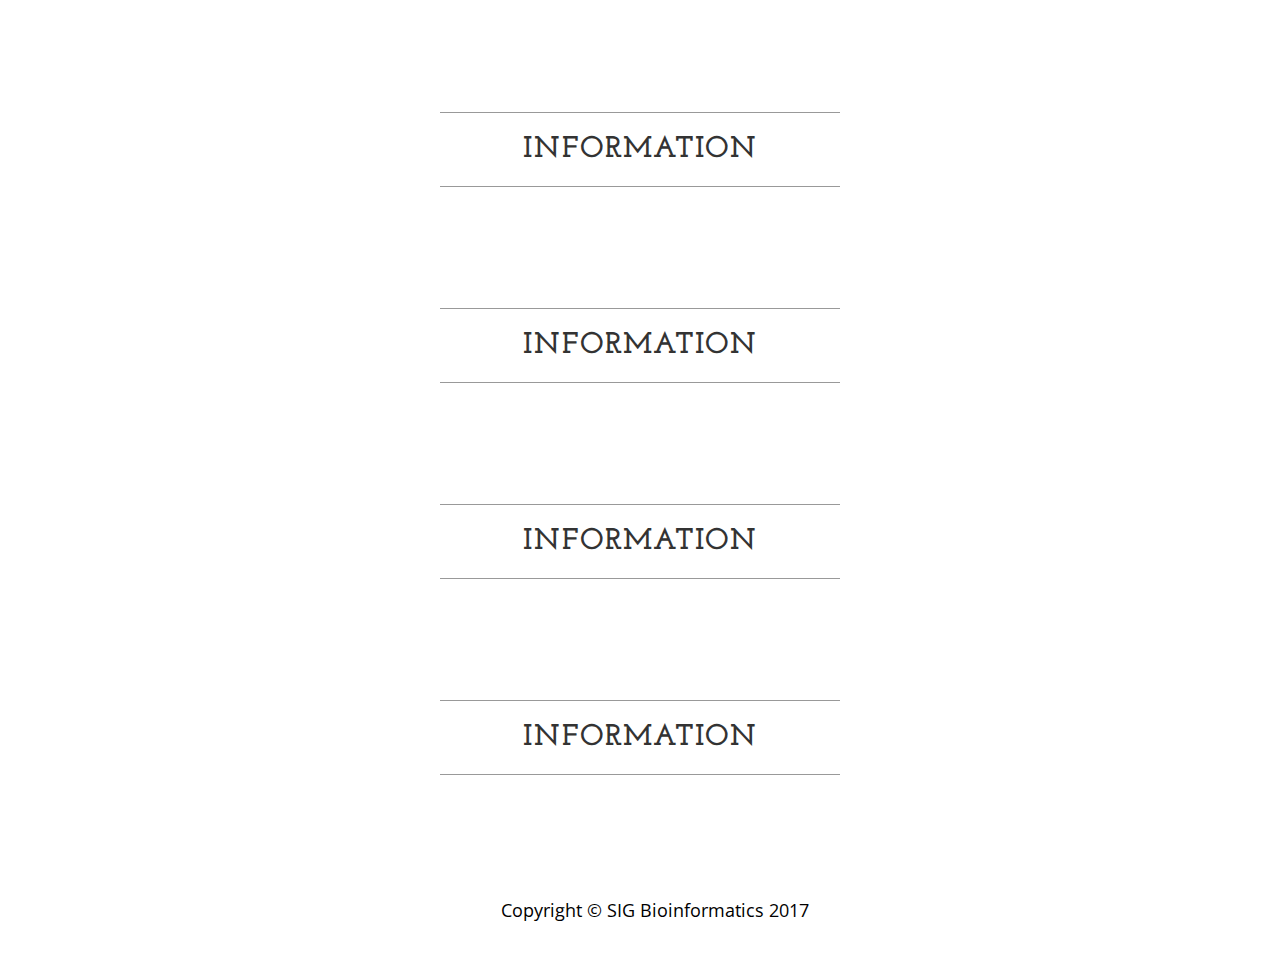
==== commit c4fffff8: "'changedeverythinghehehehehehe'" ====
--- a/about.html
+++ b/about.html
@@ -59,13 +59,13 @@
                         <a href="about.html">Visuals</a>
                     </li>
                     <li>
-                        <a href="blog.html">Blog</a>
+                        <a href="blog.html">Simulation</a>
+                    </li>
+                    <li>
+                        <a href="contact.html">Quizzes</a>
                     </li>
                     <li>
                         <a href="game.html">Game</a>
-                    </li>
-                    <li>
-                        <a href="contact.html">Quizzes</a>
                     </li>
                 </ul>
             </div>
@@ -75,6 +75,10 @@
     </nav>
 
     <div class="container">
+
+
+
+
 
         <div class="row">
             <div class="box">
@@ -86,76 +90,195 @@
                     <hr>
                 </div>
 
-                  <div class='tableauPlaceholder, col-md-12' id='viz1500918203045' style='position:relative'>
-                    <noscript>
-                      <a href=''>
-                        <img alt='FOOD- ILLNESS1 ' src='https:&#47;&#47;public.tableau.com&#47;static&#47;images&#47;Bo&#47;Book7_530&#47;FOOD-ILLNESS1&#47;1_rss.png' style='border: none' />
-                      </a>
-                    </noscript>
-                    <object class='tableauViz'  style='display:none;'>
-                      <param name='host_url' value='https%3A%2F%2Fpublic.tableau.com%2F' />
-                      <param name='site_root' value='' />
-                      <param name='name' value='Book7_530&#47;FOOD-ILLNESS1' />
-                      <param name='tabs' value='no' />
-                      <param name='toolbar' value='yes' />
-                      <param name='static_image' value='https:&#47;&#47;public.tableau.com&#47;static&#47;images&#47;Bo&#47;Book7_530&#47;FOOD-ILLNESS1&#47;1.png' />
-                      <param name='animate_transition' value='yes' />
-                      <param name='display_static_image' value='yes' />
-                      <param name='display_spinner' value='yes' />
-                      <param name='display_overlay' value='yes' />
-                      <param name='display_count' value='yes' />
-                    </object>
+                <div class='tableauPlaceholder, col-md-12' id='viz1501262292011' style='position: relative'><noscript><a href='#'><img alt='Which states have the highest average number of foodborne illnesses per case? ' src='https:&#47;&#47;public.tableau.com&#47;static&#47;images&#47;ZJ&#47;ZJH8SS8X7&#47;1_rss.png' style='border: none' /></a></noscript><object class='tableauViz'  style='display:none;'><param name='host_url' value='https%3A%2F%2Fpublic.tableau.com%2F' /> <param name='path' value='shared&#47;ZJH8SS8X7' /> <param name='toolbar' value='yes' /><param name='static_image' value='https:&#47;&#47;public.tableau.com&#47;static&#47;images&#47;ZJ&#47;ZJH8SS8X7&#47;1.png' /> <param name='animate_transition' value='yes' /><param name='display_static_image' value='yes' /><param name='display_spinner' value='yes' /><param name='display_overlay' value='yes' /><param name='display_count' value='yes' /></object></div>                <script type='text/javascript'>                    var divElement = document.getElementById('viz1501262292011');                    var vizElement = divElement.getElementsByTagName('object')[0];                    vizElement.style.width='100%';vizElement.style.height=(divElement.offsetWidth*0.75)+'px';                    var scriptElement = document.createElement('script');                    scriptElement.src = 'https://public.tableau.com/javascripts/api/viz_v1.js';                    vizElement.parentNode.insertBefore(scriptElement, vizElement);                </script>
+
+
+
+
+                <div class="clearfix"></div>
+            </div>
+        </div>
+
+                <div class="row">
+                    <div class="box">
+                        <div class="col-lg-12">
+                            <hr>
+                            <h2 class="text-center">
+                                <strong>Information</strong>
+                            </h2>
+                            <hr>
+                        </div>
+
+                        <div class='tableauPlaceholder, col-md-12' id='viz1501262332687' style='position: relative'><noscript><a href='#'><img alt='Which species of bacteria has caused the most illnesses, and which species has the highest count of fatalities? ' src='https:&#47;&#47;public.tableau.com&#47;static&#47;images&#47;fo&#47;foodillnesses&#47;species&#47;1_rss.png' style='border: none' /></a></noscript><object class='tableauViz'  style='display:none;'><param name='host_url' value='https%3A%2F%2Fpublic.tableau.com%2F' /> <param name='site_root' value='' /><param name='name' value='foodillnesses&#47;species' /><param name='tabs' value='no' /><param name='toolbar' value='yes' /><param name='static_image' value='https:&#47;&#47;public.tableau.com&#47;static&#47;images&#47;fo&#47;foodillnesses&#47;species&#47;1.png' /> <param name='animate_transition' value='yes' /><param name='display_static_image' value='yes' /><param name='display_spinner' value='yes' /><param name='display_overlay' value='yes' /><param name='display_count' value='yes' /></object></div>                <script type='text/javascript'>                    var divElement = document.getElementById('viz1501262332687');                    var vizElement = divElement.getElementsByTagName('object')[0];                    vizElement.style.width='100%';vizElement.style.height=(divElement.offsetWidth*0.75)+'px';                    var scriptElement = document.createElement('script');                    scriptElement.src = 'https://public.tableau.com/javascripts/api/viz_v1.js';                    vizElement.parentNode.insertBefore(scriptElement, vizElement);                </script>
+
+
+                <div class="clearfix"></div>
+            </div>
+          </div>
+
+
+
+               <div class="row">
+           <div class="box">
+               <div class="col-lg-12">
+                   <hr>
+                   <h2 class="text-center">
+                       <strong>Information</strong>
+                   </h2>
+                   <hr>
+               </div>
+
+               <div class='tableauPlaceholder, col-md-12' id='viz1501262364186' style='position: relative'><noscript><a href='#'><img alt='Which foods have led to the most illnesses, and which foods have led to the most hospitalizations? ' src='https:&#47;&#47;public.tableau.com&#47;static&#47;images&#47;fo&#47;foodillnesses&#47;food&#47;1_rss.png' style='border: none' /></a></noscript><object class='tableauViz'  style='display:none;'><param name='host_url' value='https%3A%2F%2Fpublic.tableau.com%2F' /> <param name='site_root' value='' /><param name='name' value='foodillnesses&#47;food' /><param name='tabs' value='no' /><param name='toolbar' value='yes' /><param name='static_image' value='https:&#47;&#47;public.tableau.com&#47;static&#47;images&#47;fo&#47;foodillnesses&#47;food&#47;1.png' /> <param name='animate_transition' value='yes' /><param name='display_static_image' value='yes' /><param name='display_spinner' value='yes' /><param name='display_overlay' value='yes' /><param name='display_count' value='yes' /></object></div>                <script type='text/javascript'>                    var divElement = document.getElementById('viz1501262364186');                    var vizElement = divElement.getElementsByTagName('object')[0];                    vizElement.style.width='100%';vizElement.style.height=(divElement.offsetWidth*0.75)+'px';                    var scriptElement = document.createElement('script');                    scriptElement.src = 'https://public.tableau.com/javascripts/api/viz_v1.js';                    vizElement.parentNode.insertBefore(scriptElement, vizElement);                </script>
+
+
+
+               <div class="clearfix"></div>
+           </div>
+       </div>
+
+
+
+       <div class="row">
+                  <div class="box">
+                      <div class="col-lg-12">
+                          <hr>
+                          <h2 class="text-center">
+                              <strong>Information</strong>
+                          </h2>
+                          <hr>
+                      </div>
+                      <div class='tableauPlaceholder, col-md-12' id='viz1501262385368' style='position: relative'><noscript><a href='#'><img alt='What is the general trend of the number of cases of foodborne illness over the years 1998 to 2015? ' src='https:&#47;&#47;public.tableau.com&#47;static&#47;images&#47;fo&#47;foodillnesses&#47;years&#47;1_rss.png' style='border: none' /></a></noscript><object class='tableauViz'  style='display:none;'><param name='host_url' value='https%3A%2F%2Fpublic.tableau.com%2F' /> <param name='site_root' value='' /><param name='name' value='foodillnesses&#47;years' /><param name='tabs' value='no' /><param name='toolbar' value='yes' /><param name='static_image' value='https:&#47;&#47;public.tableau.com&#47;static&#47;images&#47;fo&#47;foodillnesses&#47;years&#47;1.png' /> <param name='animate_transition' value='yes' /><param name='display_static_image' value='yes' /><param name='display_spinner' value='yes' /><param name='display_overlay' value='yes' /><param name='display_count' value='yes' /></object></div>                <script type='text/javascript'>                    var divElement = document.getElementById('viz1501262385368');                    var vizElement = divElement.getElementsByTagName('object')[0];                    vizElement.style.width='100%';vizElement.style.height=(divElement.offsetWidth*0.75)+'px';                    var scriptElement = document.createElement('script');                    scriptElement.src = 'https://public.tableau.com/javascripts/api/viz_v1.js';                    vizElement.parentNode.insertBefore(scriptElement, vizElement);                </script>
+
+
+                      <div class="clearfix"></div>
                   </div>
-                  <script type='text/javascript'>
-                    var divElement = document.getElementById('viz1500918203045');
-                    var vizElement = divElement.getElementsByTagName('object')[0];
-                    vizElement.style.width='100%';vizElement.style.height=(divElement.offsetWidth*0.75)+'px';
-                    var scriptElement = document.createElement('script');
-                    scriptElement.src = 'https://public.tableau.com/javascripts/api/viz_v1.js';
-                    vizElement.parentNode.insertBefore(scriptElement, vizElement);
-                  </script>
-
-                <div class="col-md-12">
-                    <p>This is a great place to introduce your company or project and describe what you do.</p>
-                    <p>Lid est laborum dolo rumes fugats untras. Etharums ser quidem rerum facilis dolores nemis omnis fugats vitaes nemo minima rerums unsers sadips amets.</p>
-                    <p>Sed ut perspiciatis unde omnis iste natus error sit voluptatem accusantium doloremque laudantium, totam rem aperiam, eaque ipsa quae ab illo inventore veritatis et quasi architecto beatae vitae dicta sunt explicabo.</p>
-                </div>
+              </div>
+
+
+              <div class="row">
+                         <div class="box">
+                             <div class="col-lg-12">
+                                 <hr>
+                                 <h2 class="text-center">
+                                     <strong>Information</strong>
+                                 </h2>
+                                 <hr>
+                             </div>
+
+                            <div class='tableauPlaceholder, col-md-12' id='viz1501262409980' style='position: relative'><noscript><a href='#'><img alt='Which venues have been the setting of the highest number of cases of foodborne illnesses? ' src='https:&#47;&#47;public.tableau.com&#47;static&#47;images&#47;fo&#47;foodillnesses&#47;location&#47;1_rss.png' style='border: none' /></a></noscript><object class='tableauViz'  style='display:none;'><param name='host_url' value='https%3A%2F%2Fpublic.tableau.com%2F' /> <param name='site_root' value='' /><param name='name' value='foodillnesses&#47;location' /><param name='tabs' value='no' /><param name='toolbar' value='yes' /><param name='static_image' value='https:&#47;&#47;public.tableau.com&#47;static&#47;images&#47;fo&#47;foodillnesses&#47;location&#47;1.png' /> <param name='animate_transition' value='yes' /><param name='display_static_image' value='yes' /><param name='display_spinner' value='yes' /><param name='display_overlay' value='yes' /><param name='display_count' value='yes' /></object></div>                <script type='text/javascript'>                    var divElement = document.getElementById('viz1501262409980');                    var vizElement = divElement.getElementsByTagName('object')[0];                    vizElement.style.width='100%';vizElement.style.height=(divElement.offsetWidth*0.75)+'px';                    var scriptElement = document.createElement('script');                    scriptElement.src = 'https://public.tableau.com/javascripts/api/viz_v1.js';                    vizElement.parentNode.insertBefore(scriptElement, vizElement);                </script>
+
+                             <div class="clearfix"></div>
+                         </div>
+                     </div>
+
+                     <div class="row">
+                                <div class="box">
+                                    <div class="col-lg-12">
+                                        <hr>
+                                        <h2 class="text-center">
+                                            <strong>Information</strong>
+                                        </h2>
+                                        <hr>
+                                    </div>
+
+                                    <div class='tableauPlaceholder, col-md-12' id='viz1501262432262' style='position: relative'><noscript><a href='#'><img alt='Where can each species of bacteria be found in the United States and its territories? - Ciguatoxin ' src='https:&#47;&#47;public.tableau.com&#47;static&#47;images&#47;G4&#47;G422H2QGK&#47;1_rss.png' style='border: none' /></a></noscript><object class='tableauViz'  style='display:none;'><param name='host_url' value='https%3A%2F%2Fpublic.tableau.com%2F' /> <param name='path' value='shared&#47;G422H2QGK' /> <param name='toolbar' value='yes' /><param name='static_image' value='https:&#47;&#47;public.tableau.com&#47;static&#47;images&#47;G4&#47;G422H2QGK&#47;1.png' /> <param name='animate_transition' value='yes' /><param name='display_static_image' value='yes' /><param name='display_spinner' value='yes' /><param name='display_overlay' value='yes' /><param name='display_count' value='yes' /></object></div>                <script type='text/javascript'>                    var divElement = document.getElementById('viz1501262432262');                    var vizElement = divElement.getElementsByTagName('object')[0];                    vizElement.style.width='100%';vizElement.style.height=(divElement.offsetWidth*0.75)+'px';                    var scriptElement = document.createElement('script');                    scriptElement.src = 'https://public.tableau.com/javascripts/api/viz_v1.js';                    vizElement.parentNode.insertBefore(scriptElement, vizElement);                </script>
+
+                                    <div class="clearfix"></div>
+                                </div>
+                            </div>
+
+
+                      <div class="row">
+                  <div class="box">
+                      <div class="col-lg-12">
+                          <hr>
+                          <h2 class="text-center">
+                              <strong>Information</strong>
+                          </h2>
+                          <hr>
+                      </div>
+
+              <div class='tableauPlaceholder, col-md-12' id='viz1501263807202' style='position: relative'><noscript><a href=''><img alt='The number of illness caused by each food ' src='https:&#47;&#47;public.tableau.com&#47;static&#47;images&#47;Bo&#47;Book7_555&#47;Thenumberofillnesscausedbyeachfood_1&#47;1_rss.png' style='border: none' /></a></noscript><object class='tableauViz'  style='display:none;'><param name='host_url' value='https%3A%2F%2Fpublic.tableau.com%2F' /> <param name='site_root' value='' /><param name='name' value='Book7_555&#47;Thenumberofillnesscausedbyeachfood_1' /><param name='tabs' value='no' /><param name='toolbar' value='yes' /><param name='static_image' value='https:&#47;&#47;public.tableau.com&#47;static&#47;images&#47;Bo&#47;Book7_555&#47;Thenumberofillnesscausedbyeachfood_1&#47;1.png' /> <param name='animate_transition' value='yes' /><param name='display_static_image' value='yes' /><param name='display_spinner' value='yes' /><param name='display_overlay' value='yes' /><param name='display_count' value='yes' /></object></div>                <script type='text/javascript'>                    var divElement = document.getElementById('viz1501263807202');                    var vizElement = divElement.getElementsByTagName('object')[0];                    vizElement.style.width='100%';vizElement.style.height=(divElement.offsetWidth*0.75)+'px';                    var scriptElement = document.createElement('script');                    scriptElement.src = 'https://public.tableau.com/javascripts/api/viz_v1.js';                    vizElement.parentNode.insertBefore(scriptElement, vizElement);                </script>
+
                 <div class="clearfix"></div>
             </div>
         </div>
 
-        <div class="row">
-            <div class="box">
-                <div class="col-lg-12">
-                    <hr>
-                    <h2 class="text-center">
-                        <strong>Team</strong>
-                    </h2>
-                    <hr>
-                </div>
-                <div class="col-sm-4 text-center">
-                    <img class="img-responsive" src="http://placehold.it/750x450" alt="">
-                    <h3>John Smith
-                        <small>Job Title</small>
-                    </h3>
-                </div>
-                <div class="col-sm-4 text-center">
-                    <img class="img-responsive" src="http://placehold.it/750x450" alt="">
-                    <h3>John Smith
-                        <small>Job Title</small>
-                    </h3>
-                </div>
-                <div class="col-sm-4 text-center">
-                    <img class="img-responsive" src="http://placehold.it/750x450" alt="">
-                    <h3>John Smith
-                        <small>Job Title</small>
-                    </h3>
-                </div>
-                <div class="clearfix"></div>
-            </div>
-        </div>
-
-    </div>
+
+            <div class="row">
+                <div class="box">
+                    <div class="col-lg-12">
+                        <hr>
+                        <h2 class="text-center">
+                            <strong>Information</strong>
+                        </h2>
+                        <hr>
+                    </div>
+
+                  <div class='tableauPlaceholder, col-md-12' id='viz1501263708059' style='position: relative'><noscript><a href=''><img alt='Number of illness caused by each food from the biggest to smallest ' src='https:&#47;&#47;public.tableau.com&#47;static&#47;images&#47;Bo&#47;Book7_555&#47;Numberofillnesscausedbyeachfoodfromthebiggesttosmallest&#47;1_rss.png' style='border: none' /></a></noscript><object class='tableauViz'  style='display:none;'><param name='host_url' value='https%3A%2F%2Fpublic.tableau.com%2F' /> <param name='site_root' value='' /><param name='name' value='Book7_555&#47;Numberofillnesscausedbyeachfoodfromthebiggesttosmallest' /><param name='tabs' value='no' /><param name='toolbar' value='yes' /><param name='static_image' value='https:&#47;&#47;public.tableau.com&#47;static&#47;images&#47;Bo&#47;Book7_555&#47;Numberofillnesscausedbyeachfoodfromthebiggesttosmallest&#47;1.png' /> <param name='animate_transition' value='yes' /><param name='display_static_image' value='yes' /><param name='display_spinner' value='yes' /><param name='display_overlay' value='yes' /><param name='display_count' value='yes' /></object></div>                <script type='text/javascript'>                    var divElement = document.getElementById('viz1501263708059');                    var vizElement = divElement.getElementsByTagName('object')[0];                    vizElement.style.width='100%';vizElement.style.height=(divElement.offsetWidth*0.75)+'px';                    var scriptElement = document.createElement('script');                    scriptElement.src = 'https://public.tableau.com/javascripts/api/viz_v1.js';                    vizElement.parentNode.insertBefore(scriptElement, vizElement);                </script>
+
+                  <div class="clearfix"></div>
+              </div>
+          </div>
+
+
+
+
+                      <div class="row">
+                          <div class="box">
+                              <div class="col-lg-12">
+                                  <hr>
+                                  <h2 class="text-center">
+                                      <strong>Information</strong>
+                                  </h2>
+                                  <hr>
+                              </div>
+
+
+<div class='tableauPlaceholder, col-md-12' id='viz1501263826758' style='position: relative'><noscript><a href=''><img alt='Number of illness in each state in the USA from 1998 to 2015 - Missouri ' src='https:&#47;&#47;public.tableau.com&#47;static&#47;images&#47;5C&#47;5CHNDBTQR&#47;1_rss.png' style='border: none' /></a></noscript><object class='tableauViz'  style='display:none;'><param name='host_url' value='https%3A%2F%2Fpublic.tableau.com%2F' /> <param name='path' value='shared&#47;5CHNDBTQR' /> <param name='toolbar' value='yes' /><param name='static_image' value='https:&#47;&#47;public.tableau.com&#47;static&#47;images&#47;5C&#47;5CHNDBTQR&#47;1.png' /> <param name='animate_transition' value='yes' /><param name='display_static_image' value='yes' /><param name='display_spinner' value='yes' /><param name='display_overlay' value='yes' /><param name='display_count' value='yes' /></object></div>                <script type='text/javascript'>                    var divElement = document.getElementById('viz1501263826758');                    var vizElement = divElement.getElementsByTagName('object')[0];                    vizElement.style.width='100%';vizElement.style.height=(divElement.offsetWidth*0.75)+'px';                    var scriptElement = document.createElement('script');                    scriptElement.src = 'https://public.tableau.com/javascripts/api/viz_v1.js';                    vizElement.parentNode.insertBefore(scriptElement, vizElement);                </script>
+
+                            <div class="clearfix"></div>
+                        </div>
+                    </div>
+
+
+
+                    <div class="row">
+                        <div class="box">
+                            <div class="col-lg-12">
+                                <hr>
+                                <h2 class="text-center">
+                                    <strong>Information</strong>
+                                </h2>
+                                <hr>
+                            </div>
+
+                          <div class='tableauPlaceholder, col-md-12' id='viz1501263845746' style='position: relative'><noscript><a href=''><img alt='Number of illness caused by each food shown in map - 1998 ' src='https:&#47;&#47;public.tableau.com&#47;static&#47;images&#47;Bo&#47;Book7_555&#47;Numberofillnesscausedbyeachfoodshowninmap&#47;1_rss.png' style='border: none' /></a></noscript><object class='tableauViz'  style='display:none;'><param name='host_url' value='https%3A%2F%2Fpublic.tableau.com%2F' /> <param name='site_root' value='' /><param name='name' value='Book7_555&#47;Numberofillnesscausedbyeachfoodshowninmap' /><param name='tabs' value='no' /><param name='toolbar' value='yes' /><param name='static_image' value='https:&#47;&#47;public.tableau.com&#47;static&#47;images&#47;Bo&#47;Book7_555&#47;Numberofillnesscausedbyeachfoodshowninmap&#47;1.png' /> <param name='animate_transition' value='yes' /><param name='display_static_image' value='yes' /><param name='display_spinner' value='yes' /><param name='display_overlay' value='yes' /><param name='display_count' value='yes' /></object></div>                <script type='text/javascript'>                    var divElement = document.getElementById('viz1501263845746');                    var vizElement = divElement.getElementsByTagName('object')[0];                    vizElement.style.width='100%';vizElement.style.height=(divElement.offsetWidth*0.75)+'px';                    var scriptElement = document.createElement('script');                    scriptElement.src = 'https://public.tableau.com/javascripts/api/viz_v1.js';                    vizElement.parentNode.insertBefore(scriptElement, vizElement);                </script>
+
+                            <div class="clearfix"></div>
+                          </div>
+                          </div>
+
+
+
+
+                          <div class="row">
+                              <div class="box">
+                                  <div class="col-lg-12">
+                                      <hr>
+                                      <h2 class="text-center">
+                                          <strong>Information</strong>
+                                      </h2>
+                                      <hr>
+                                  </div>
+                                <div class='tableauPlaceholder, col-md-12' id='viz1501263863853' style='position: relative'><noscript><a href=''><img alt='Number of illness in 6 parts of the USA from 1998 to 2015 ' src='https:&#47;&#47;public.tableau.com&#47;static&#47;images&#47;Bo&#47;Book7_555&#47;Numberofillnessin6partsoftheUSAfrom1998to2015&#47;1_rss.png' style='border: none' /></a></noscript><object class='tableauViz'  style='display:none;'><param name='host_url' value='https%3A%2F%2Fpublic.tableau.com%2F' /> <param name='site_root' value='' /><param name='name' value='Book7_555&#47;Numberofillnessin6partsoftheUSAfrom1998to2015' /><param name='tabs' value='no' /><param name='toolbar' value='yes' /><param name='static_image' value='https:&#47;&#47;public.tableau.com&#47;static&#47;images&#47;Bo&#47;Book7_555&#47;Numberofillnessin6partsoftheUSAfrom1998to2015&#47;1.png' /> <param name='animate_transition' value='yes' /><param name='display_static_image' value='yes' /><param name='display_spinner' value='yes' /><param name='display_overlay' value='yes' /><param name='display_count' value='yes' /></object></div>                <script type='text/javascript'>                    var divElement = document.getElementById('viz1501263863853');                    var vizElement = divElement.getElementsByTagName('object')[0];                    vizElement.style.width='100%';vizElement.style.height=(divElement.offsetWidth*0.75)+'px';                    var scriptElement = document.createElement('script');                    scriptElement.src = 'https://public.tableau.com/javascripts/api/viz_v1.js';                    vizElement.parentNode.insertBefore(scriptElement, vizElement);                </script>
+
+                                  <div class="clearfix"></div>
+                                  </div>
+                                  </div>
+
+
+
     <!-- /.container -->
 
     <footer>
